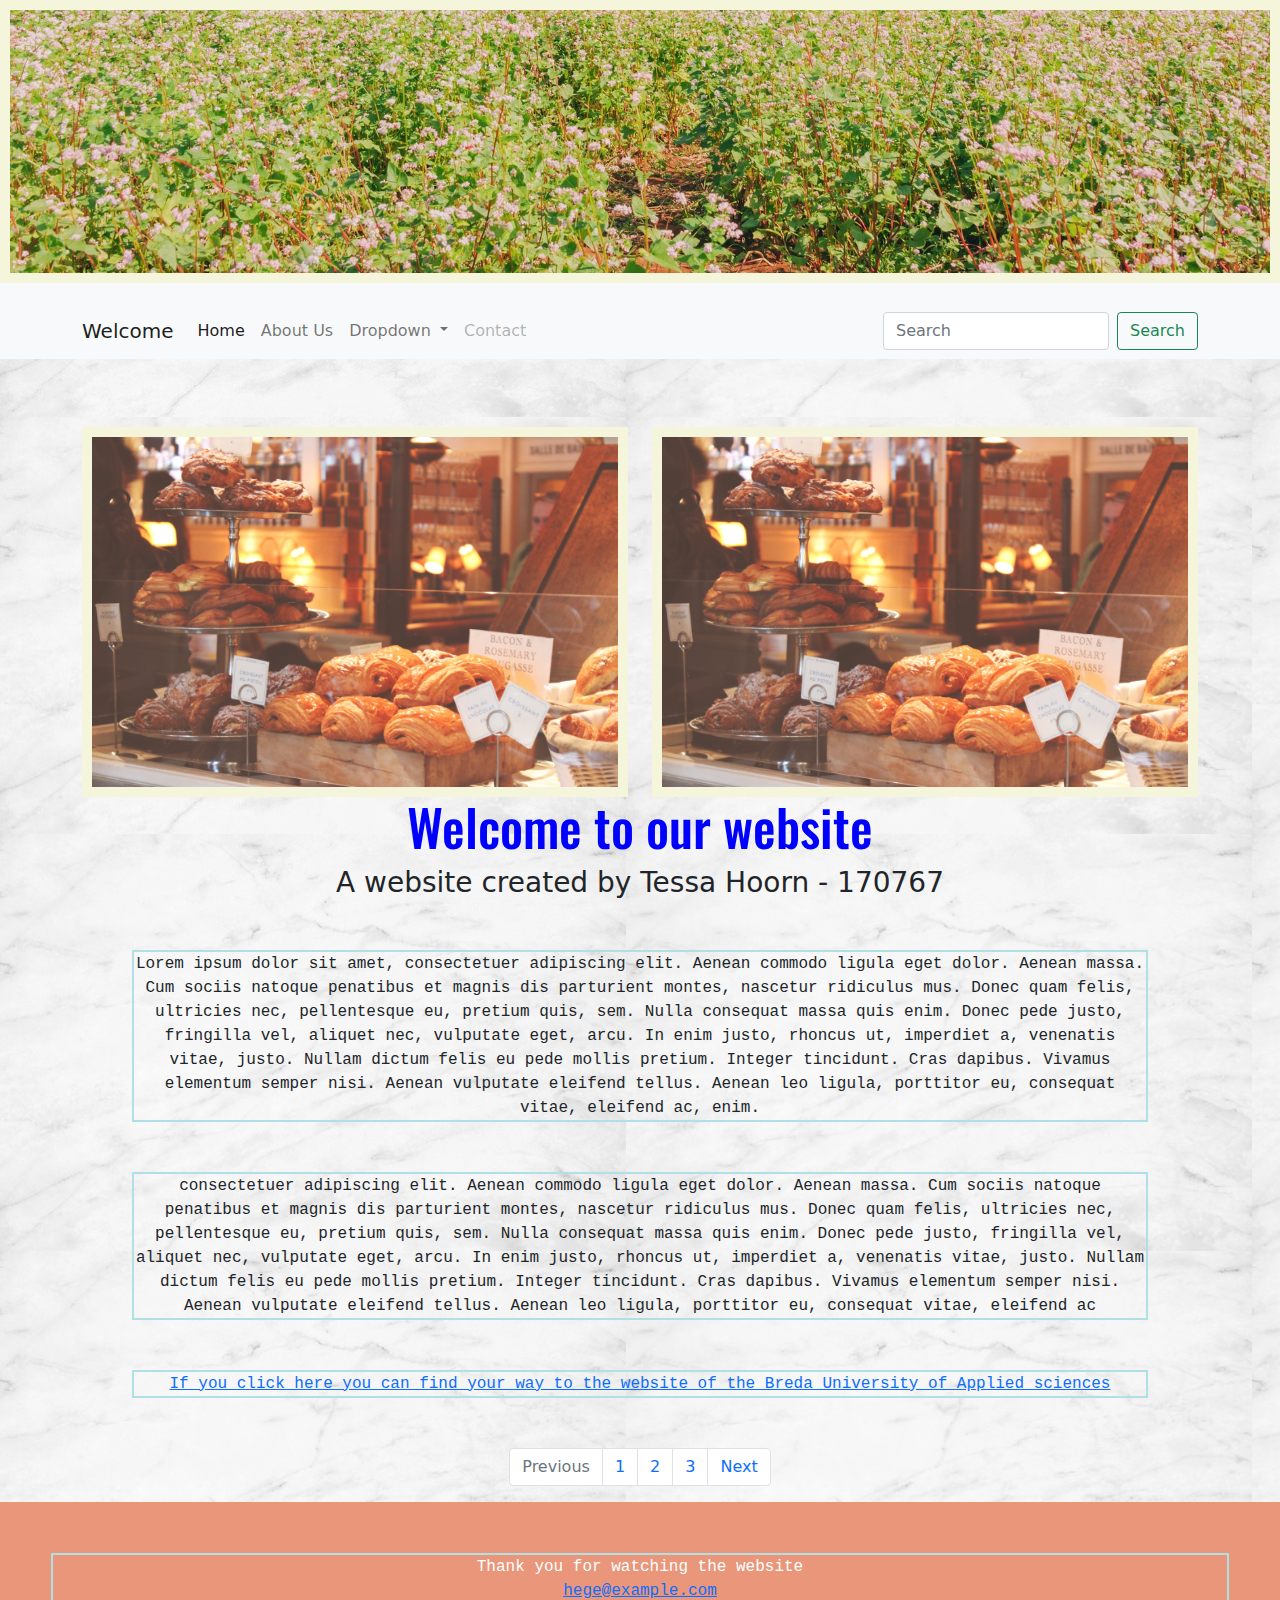
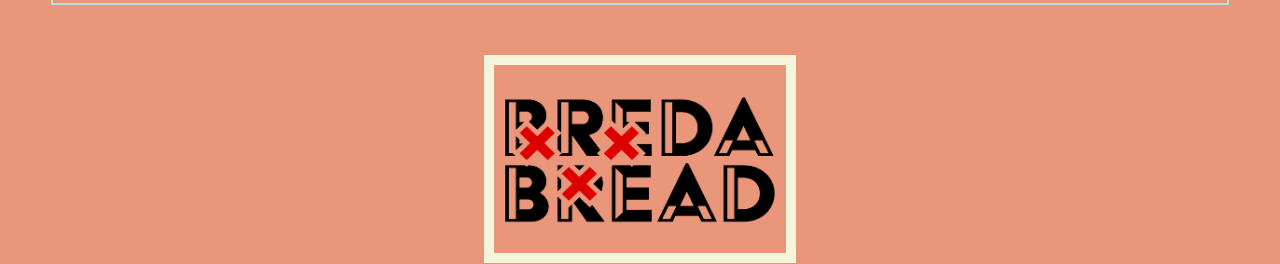
==== index.html @ bb06cd09 "Add files via upload" ====
<!doctype html>
<html>
<head>
	<title>WEBSITE TESSA HOORN</title>
    
    
    <!-- Required meta tags -->
    <meta charset="utf-8">
    <meta name="viewport" content="width=device-width, initial-scale=1">
    
    <!-- Bootstrap CSS -->
    <link href="css/bootstrap.min.css" rel="stylesheet"> 
    
<!--Stylesheet link-->
<link rel="stylesheet" type="text/css" href= "css/styles2.css"> 

    </head>
    <link rel="preconnect" href="https://fonts.gstatic.com">
<link href="https://fonts.googleapis.com/css2?family=Oswald:wght@500&display=swap" rel="stylesheet">
    <style>
        h1 {font-family: 'Oswald', sans-serif;}
        
        p {font-family: 'Roboto Mono', monospace;}
    
    </style>
  
<body>


      
   <header class="header">
    <img class= "img-fluid" alt="myheader" src= "images/headerphoto.jpg">


    <nav class="navbar navbar-expand-lg navbar-light bg-light">
  <div class="container">
    <a class="navbar-brand" href="index.html">Welcome</a>
    <button class="navbar-toggler" type="button" data-bs-toggle="collapse" data-bs-target="#navbarSupportedContent" aria-controls="navbarSupportedContent" aria-expanded="false" aria-label="Toggle navigation">
      <span class="navbar-toggler-icon"></span>
    </button>
    <div class="collapse navbar-collapse" id="navbarSupportedContent">
      <ul class="navbar-nav me-auto mb-2 mb-lg-0">
        <li class="nav-item">
          <a class="nav-link active" aria-current="page" href="170767.html">Home</a>
        </li>
        <li class="nav-item">
          <a class="nav-link" href="#">About Us</a>
        </li>
        <li class="nav-item dropdown">
          <a class="nav-link dropdown-toggle" href="#" id="navbarDropdown" role="button" data-bs-toggle="dropdown" aria-expanded="false">
            Dropdown
          </a>
          <ul class="dropdown-menu" aria-labelledby="navbarDropdown">
            <li><a class="dropdown-item" href="170767.html">Action</a></li>
            <li><a class="dropdown-item" href="#">Another action</a></li>
            <li><hr class="dropdown-divider"></li>
            <li><a class="dropdown-item" href="#">Something else here</a></li>
          </ul>
        </li>
        <li class="nav-item">
          <a class="nav-link disabled" href="#" tabindex="-1" aria-disabled="true">Contact</a>
        </li>
      </ul>
      <form class="d-flex">
        <input class="form-control me-2" type="search" placeholder="Search" aria-label="Search">
        <button class="btn btn-outline-success" type="submit">Search</button>
      </form>
    </div>
  </div>  
      
</nav>
    </header>
    
    
    
   <div class="container">
        <div class="row mt-5">
            <div class="col-sm-6">
                <img src= "images/bakery.jpg" alt="bakert" class="img-fluid">
            </div>
             <div class="col-sm-6">
             <img src= "images/bakery.jpg" alt="grill" class="img-fluid">
            </div>
            <div class="text">
            <h1 id="mydetails">Welcome to our website</h1>
            <h3> A website created by Tessa Hoorn - 170767</h3>
                    <p>
                        Lorem ipsum dolor sit amet, consectetuer adipiscing elit. Aenean commodo ligula eget dolor. Aenean massa. Cum sociis natoque penatibus et magnis dis parturient montes, nascetur ridiculus mus. Donec quam felis, ultricies nec, pellentesque eu, pretium quis, sem. Nulla consequat massa quis enim. Donec pede justo, fringilla vel, aliquet nec, vulputate eget, arcu. In enim justo, rhoncus ut, imperdiet a, venenatis vitae, justo. Nullam dictum felis eu pede mollis pretium. Integer tincidunt. Cras dapibus. Vivamus elementum semper nisi. Aenean vulputate eleifend tellus. Aenean leo ligula, porttitor eu, consequat vitae, eleifend ac, enim. </p>
                
                
                        <p> consectetuer adipiscing elit. Aenean commodo ligula eget dolor. Aenean massa. Cum sociis natoque penatibus et magnis dis parturient montes, nascetur ridiculus mus. Donec quam felis, ultricies nec, pellentesque eu, pretium quis, sem. Nulla consequat massa quis enim. Donec pede justo, fringilla vel, aliquet nec, vulputate eget, arcu. In enim justo, rhoncus ut, imperdiet a, venenatis vitae, justo. Nullam dictum felis eu pede mollis pretium. Integer tincidunt. Cras dapibus. Vivamus elementum semper nisi. Aenean vulputate eleifend tellus. Aenean leo ligula, porttitor eu, consequat vitae, eleifend ac</p>
                
                                <p><a href="https://www.buas.nl/">If you click here you can find your way to the website of the Breda University of Applied sciences</a></p>       
                
            </div>
         </div>       
            </div>
         
                          
    
                    
    <nav aria-label="Page navigation example">
  <ul class="pagination justify-content-center">
    <li class="page-item disabled">
      <a class="page-link" href="#" tabindex="-1" aria-disabled="true">Previous</a>
    </li>
    <li class="page-item"><a class="page-link" href="#">1</a></li>
    <li class="page-item"><a class="page-link" href="#">2</a></li>
    <li class="page-item"><a class="page-link" href="#">3</a></li>
    <li class="page-item">
      <a class="page-link" href="#">Next</a>
    </li>
  </ul>
</nav>
 
    
 <footer>
  <p>Thank you for watching the website<br>
  <a href="mailto:hege@example.com">hege@example.com</a></p>
     <img src="images/bredabread.png" width="312" height="208"> 
</footer>

   
   
    



	 <!-- Option 1: Bootstrap Bundle with Popper -->
    <script src="js/jquery-3.5.1.slim.min.js"></script>
     <script src="js/bootstrap.bundle.min.js"></script>
 
       

    </body>


</html>
---- css/styles2.css ----
* { margin: 0; padding: 0; border: 0; font-size: 100%; }

@font-face {
	font-family: 'lancelot';
	src: url(../font/Lancelot/Lancelot-Regular.ttf) format('Truetype');
}
@font-face {
	font-family: 'cormantGaramond_regular';
	src: url('../font/Cormorant_Garamond/CormorantGaramond-Regular.ttf') format('Truetype');
}

body {
    background-image: url( background.jpg);
   
	 
}



.nav {
    color: beige; 
}

.header {
    justify-content: center;
    width: 100%;
    
}

#mydetails {
    text-align: center;
    color:blue; 
}


 

p {
   font-family:'cormantGaramond_regular', serif;
   font-size: 12pt;
    text-align:center; 
   border: 2px solid powderblue;
    margin: 50px;
    
}


img {
    border-style: solid;
    border-width: 10px;
    border-color: beige; 
    display: block;
    margin: 0 auto;

     
}

.container {
    display: flex;
    width: 100%;
	margin: 0 auto;
	margin-top: 20px;
    text-align: center; 
  
}



h1 {
	font-family:'lancelot', serif;
    font-size: 38pt;
	text-align: center;
    color:darkblue; 
	
}



 
.button {
  background-color:antiquewhite; 
  border: none;
  color: white;
  padding: 15px 32px;
  text-align: center;
  text-decoration: none;
  display: inline-block;
  font-size: 16px;
}




.contentleft {
    justify-content: center;
}


footer {
    text-align: center;
  padding: 1px;
  background-color: DarkSalmon;
  color: white;
}
}
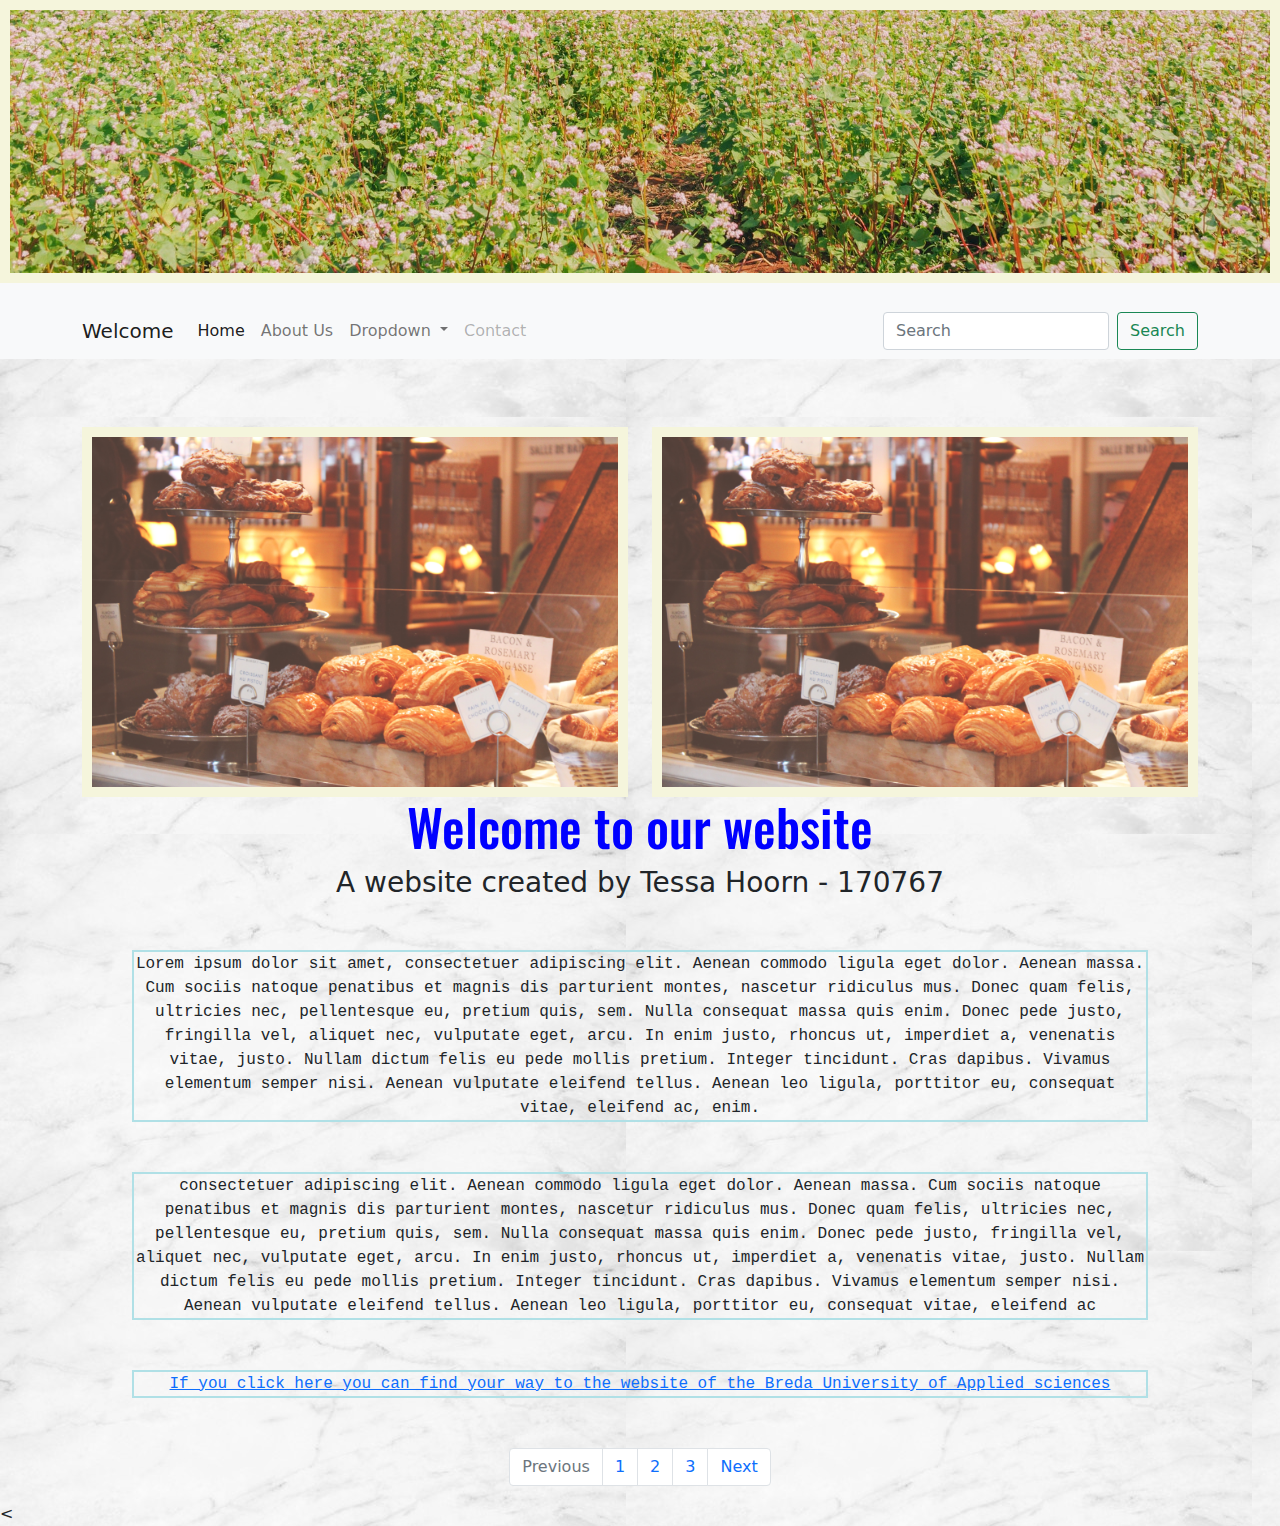
==== commit dcee8886: "Update index.html" ====
--- a/index.html
+++ b/index.html
@@ -1,6 +1,17 @@
 <!doctype html>
 <html>
 <head>
+	<!-- Global site tag (gtag.js) - Google Analytics -->
+<script async src="https://www.googletagmanager.com/gtag/js?id=G-T676VNJWKH"></script>
+<script>
+  window.dataLayer = window.dataLayer || [];
+  function gtag(){dataLayer.push(arguments);}
+  gtag('js', new Date());
+
+  gtag('config', 'G-T676VNJWKH');
+</script>
+	
+	
 	<title>WEBSITE TESSA HOORN</title>
     
     
@@ -14,8 +25,7 @@
 <!--Stylesheet link-->
 <link rel="stylesheet" type="text/css" href= "css/styles2.css"> 
 
-    </head>
-    <link rel="preconnect" href="https://fonts.gstatic.com">
+	 <link rel="preconnect" href="https://fonts.gstatic.com">
 <link href="https://fonts.googleapis.com/css2?family=Oswald:wght@500&display=swap" rel="stylesheet">
     <style>
         h1 {font-family: 'Oswald', sans-serif;}
@@ -23,6 +33,9 @@
         p {font-family: 'Roboto Mono', monospace;}
     
     </style>
+	
+    </head>
+   
   
 <body>
 
@@ -114,11 +127,7 @@
 </nav>
  
     
- <footer>
-  <p>Thank you for watching the website<br>
-  <a href="mailto:hege@example.com">hege@example.com</a></p>
-     <img src="images/bredabread.png" width="312" height="208"> 
-</footer>
+ <
 
    
    
@@ -135,4 +144,4 @@
     </body>
 
 
-</html>+</html>
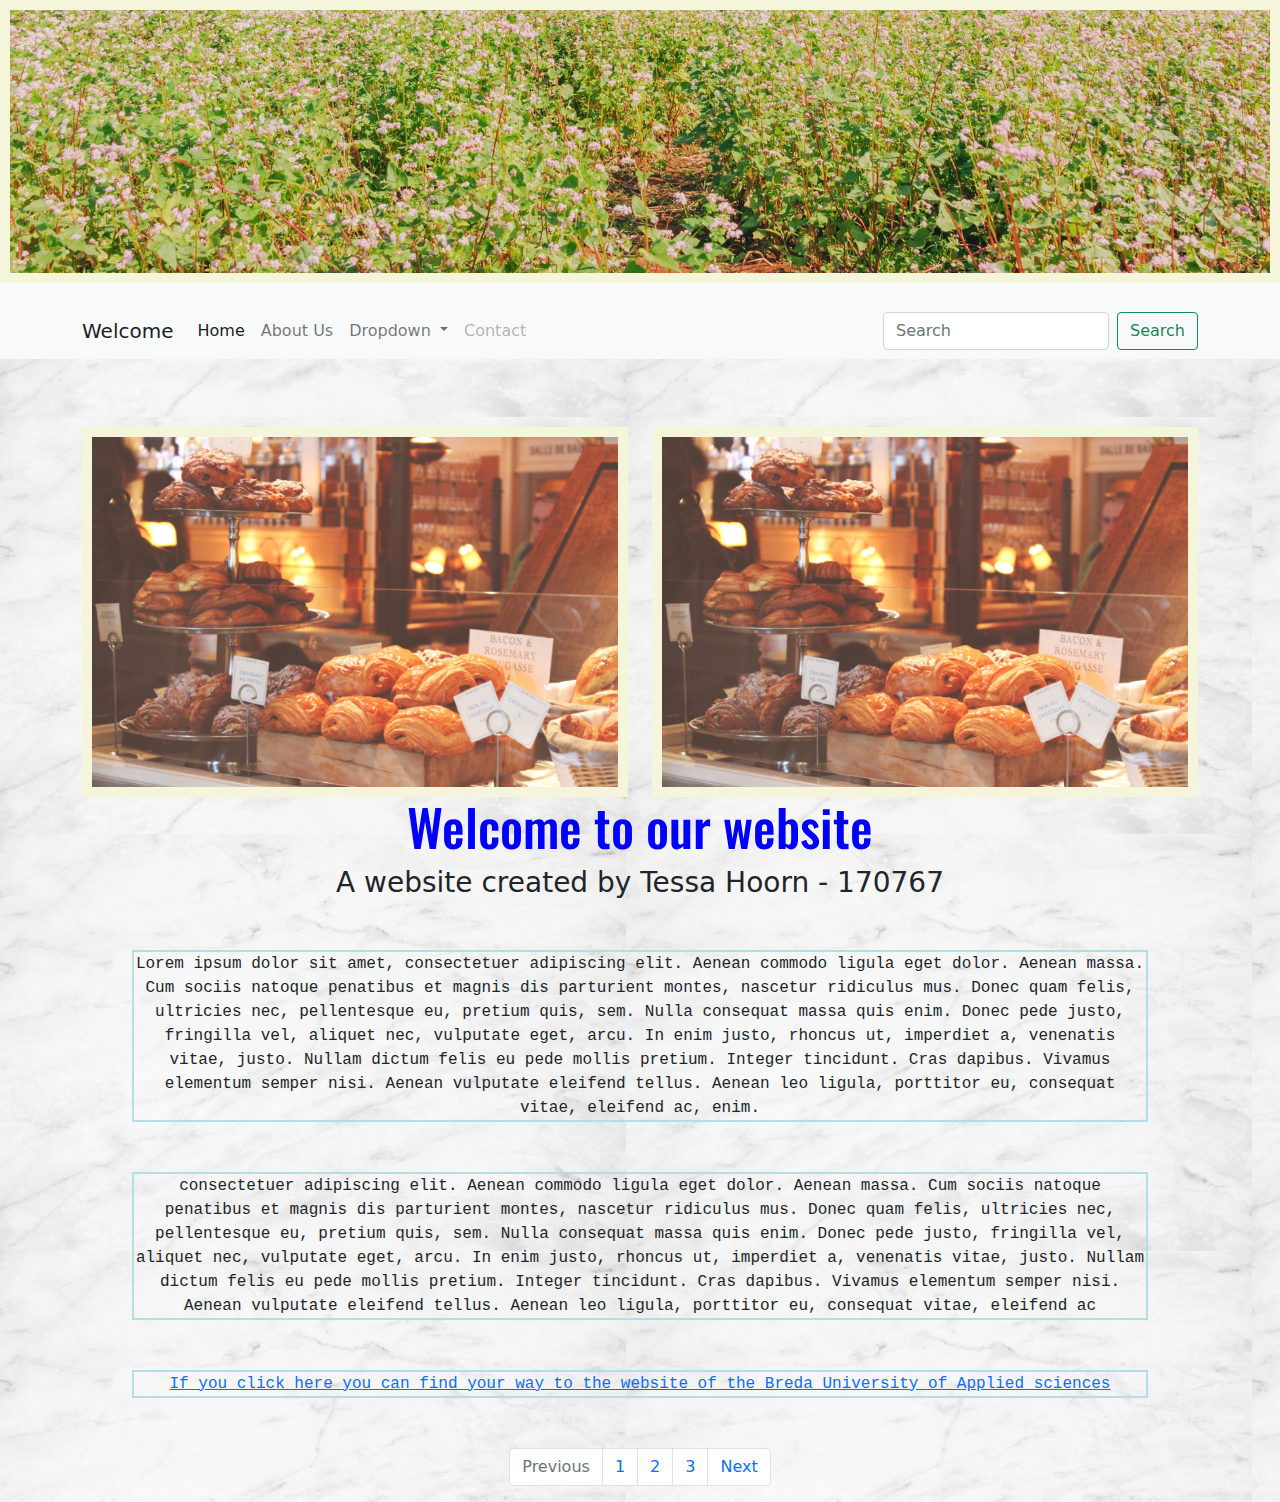
==== commit 6d072161: "Update index.html" ====
--- a/index.html
+++ b/index.html
@@ -127,7 +127,7 @@
 </nav>
  
     
- <
+
 
    
    
